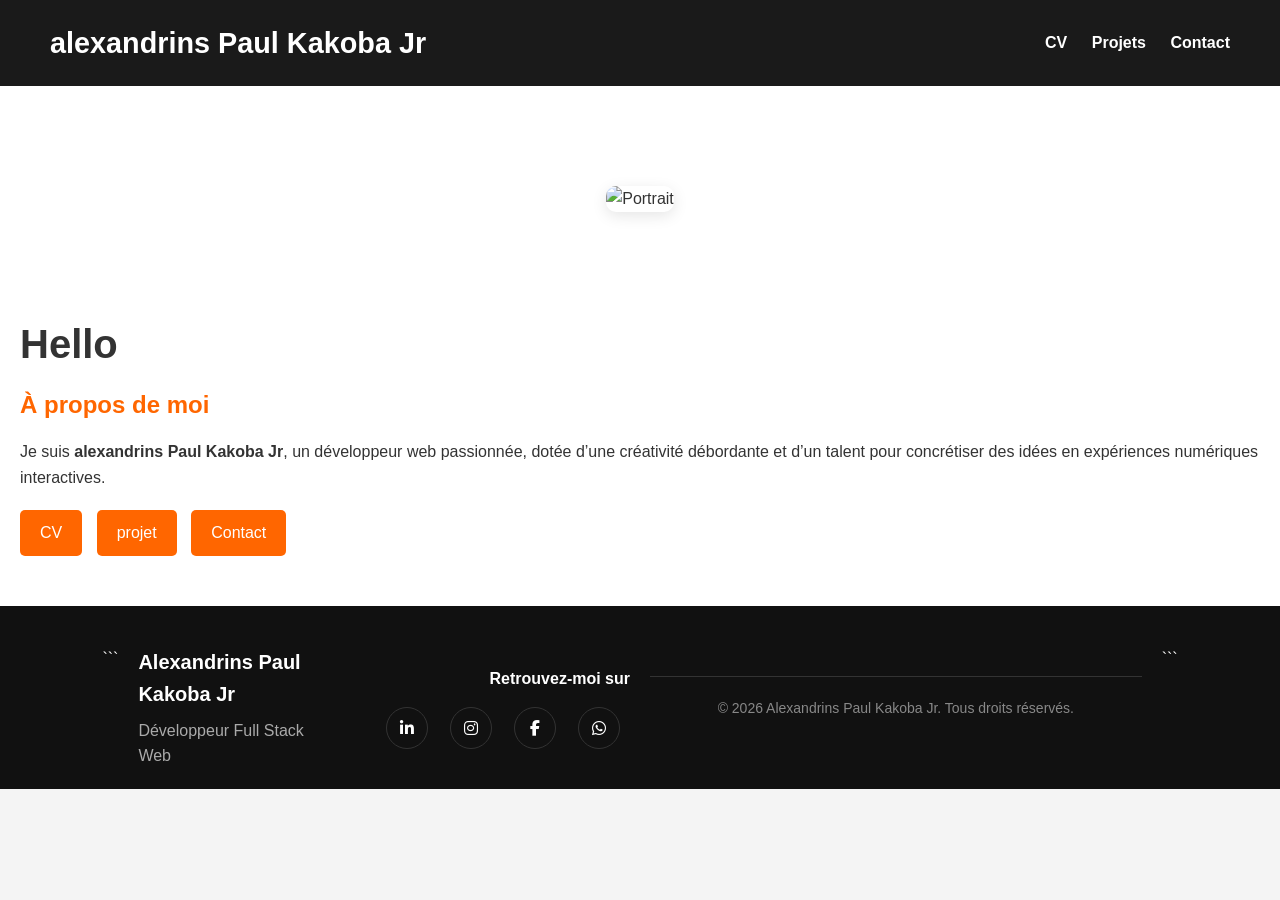
==== index.html @ 461849d7 "Ajout du CV, du header et de la photo" ====
<!DOCTYPE html>
<html lang="fr">
<head>
    <meta charset="UTF-8">
    <meta name="viewport" content="width=device-width, initial-scale=1.0">
    <title>Portfolio </title>
    <link rel="stylesheet" href="styles.css">
    <link rel="stylesheet" href="https://cdnjs.cloudflare.com/ajax/libs/font-awesome/6.5.0/css/all.min.css">
<link rel="stylesheet" href="https://cdnjs.cloudflare.com/ajax/libs/font-awesome/6.5.1/css/all.min.css">
  <link rel="preconnect" href="https://googleapis.com">
  <link rel="preconnect" href="https://gstatic.com" crossorigin>
  <link href="https://googleapis.com/css2?family=Playfair+Display:wght@700&family=Plus+Jakarta+Sans:wght@400;500;600;700&display=swap" rel="stylesheet">
</head>
<body>


    <!-- HEADER -->
    <header>
        <h2>alexandrins Paul Kakoba Jr</h2>

        <nav>
            <a href="cv.html">CV</a>
            <a href="projet.html">Projets</a>
            <a href="contact.html">Contact</a>
        </nav>
    </header>

    <!-- SECTION PRINCIPALE -->
    <section>
        
        <!-- PHOTO -->
        <section class="photo-section">
            <div class="photo">
                <img src="P.png" alt="Portrait">
            </div>
        </section>        

        <!-- TEXTE -->
        <div>
            <h1>Hello</h1>

            <h3>À propos de moi</h3>
            <p>
                Je suis <strong>alexandrins Paul Kakoba Jr</strong>, un développeur web passionnée,
                dotée d’une créativité débordante et d’un talent pour concrétiser des idées en
                expériences numériques interactives.
            </p>

            <!-- BOUTONS -->
            <div>
                <a href="cv.html">CV</a>
                <a href="projet.html">projet</a>
                <a href="contact.html">Contact</a>
            </div>
        </div>

    </section>

    <!-- FOOTER -->
    <footer class="footer">

```
<div class="footer-content">

    <div class="footer-brand">
        <h3>Alexandrins Paul Kakoba Jr</h3>
        <p>Développeur Full Stack Web</p>
    </div>

    <div class="footer-social">
        <p><strong>Retrouvez-moi sur</strong></p>

        <div class="social-links">

            <a href="https://www.linkedin.com/in/alexandrins-paul-kakoba-jr-7740b9365"
               target="_blank"
               rel="noopener noreferrer"
               aria-label="Profil LinkedIn">
                <i class="fab fa-linkedin-in"></i>
            </a>

            <a href="https://www.instagram.com/alexa_3867"
               target="_blank"
               rel="noopener noreferrer"
               aria-label="Profil Instagram">
                <i class="fab fa-instagram"></i>
            </a>

            <a href="https://www.facebook.com/alexandre.kakoba"
               target="_blank"
               rel="noopener noreferrer"
               aria-label="Profil Facebook">
                <i class="fab fa-facebook-f"></i>
            </a>

            <a href="https://wa.me/243973216322"
               target="_blank"
               rel="noopener noreferrer"
               aria-label="Me contacter sur WhatsApp">
                <i class="fab fa-whatsapp"></i>
            </a>

        </div>
    </div>

</div>

<div class="footer-bottom">
    <p>© 2026 Alexandrins Paul Kakoba Jr. Tous droits réservés.</p>
</div>
```

</footer>

<script src="script.js"></script>
</body>
</html>
---- styles.css ----
/* RESET DE BASE */
* {
    margin: 0;
    padding: 0;
    box-sizing: border-box;
    font-family: 'Arial', sans-serif;
}

/* BODY */
body {
    background-color: #f5f5f5;
    color: #333;
    line-height: 1.6;
}

/* HEADER */
header {
    background-color: #1a1a1a;
    color: #fff;
    padding: 20px 50px;
    display: flex;
    justify-content: space-between;
    align-items: center;
    flex-wrap: wrap;
}

header h2 {
    font-size: 1.8rem;
}

header nav a {
    color: #fff;
    text-decoration: none;
    margin-left: 20px;
    font-weight: bold;
    transition: color 0.3s;
}

header nav a:hover {
    color: #ff6600;
}

/* SECTION PRINCIPALE */
section {
    display: flex;
    flex-wrap: wrap;
    justify-content: center;
    align-items: center;
    padding: 50px 20px;
    gap: 50px;
    background-color: #fff;
}

section div img {
    max-width: 300px;
    border-radius: 10px;
    box-shadow: 0 4px 15px rgba(0,0,0,0.1);
}

section div h1 {
    font-size: 2.5rem;
    margin-bottom: 10px;
}

section div h3 {
    font-size: 1.5rem;
    margin-bottom: 15px;
    color: #ff6600;
}

section div p {
    font-size: 1rem;
    margin-bottom: 20px;
}

/* BOUTONS */
section div div a {
    display: inline-block;
    text-decoration: none;
    color: #fff;
    background-color: #ff6600;
    padding: 10px 20px;
    border-radius: 5px;
    margin-right: 10px;
    transition: background-color 0.3s;
}

section div div a:hover {
    background-color: #e65c00;
}

/* FOOTER */
footer {
    background-color: #1a1a1a;
    color: #fff;
    padding: 30px 50px;
    display: flex;
    flex-wrap: wrap;
    justify-content: space-between;
    gap: 20px;
}

footer div {
    flex: 1 1 200px;
}

footer p {
    margin-bottom: 10px;
}

footer a {
    color: #ff6600;
    text-decoration: none;
    margin-right: 10px;
    transition: color 0.3s;
}

footer a:hover {
    color: #fff;
}

.social-text {
    margin-top: 10px;
}

/* RESPONSIVE */
@media (max-width: 900px) {
    section {
        flex-direction: column;
        text-align: center;
    }

    header {
        flex-direction: column;
        align-items: flex-start;
    }

    header nav {
        margin-top: 10px;
    }

    footer {
        flex-direction: column;
        text-align: center;
    }

    footer div {
        flex: 1 1 100%;
    }
    
}
/* RESET DE BASE */
* {
    margin: 0;
    padding: 0;
    box-sizing: border-box;
    font-family: 'Arial', sans-serif;
}

/* BODY */
body {
    background-color: #f4f4f4;
    color: #333;
    line-height: 1.6;
}

/* MAIN ET SECTION CV */


main {
    display: flex;
    justify-content: center;
    padding: 40px 20px;
    background: #f5f5f5;
}

.cv {
    width: 100%;
    max-width: 1100px;
    background: #fff;
    padding: 40px;
    border-radius: 10px;
    box-shadow: 0 4px 20px rgba(0,0,0,.1);

    display: grid;
    grid-template-columns: 2fr 1fr;
    gap: 40px;
}

.cv h1{
    grid-column:1/3;
    text-align:center;
    color:#ff6600;
    font-size:2.5rem;
}

.education{
    grid-column:1/3;
}

.experiences{
    grid-column:1/3;
}

.competences{
    grid-column:1/3;
}

.centres d'intérêt{

}

.langues{
    
}

.cv h2{
    font-size:1.8rem;
    color:#222;
    border-bottom:2px solid #ff6600;
    padding-bottom:8px;
    margin-bottom:20px;
}

.cv ul{
    padding-left:20px;
}

.cv li{
    margin-bottom:12px;
    line-height:1.8;
    font-size:1rem;
}

@media (max-width:768px){

    .cv{
        grid-template-columns:1fr;
        padding:25px;
    }

    .cv h1,
    .education,
    .experiences,
    .competences,
    .centres,
    .langues{
        grid-column:1;
    }

    .cv h1{
        font-size:2rem;
    }

    .cv h2{
        font-size:1.5rem;
    }
}

/* ==========================
   SECTION CONTACT
========================== */
.contacts {
    padding: 60px 20px;
    display: flex;
    justify-content: center;
}

.contacts .container {
    display: flex;
    flex-wrap: wrap;
    max-width: 1000px;
    background-color: #fff;
    padding: 40px;
    border-radius: 10px;
    box-shadow: 0 4px 20px rgba(0,0,0,0.1);
    gap: 50px;
}

/* --------------------------
   CONTACT INFO
--------------------------- */
.contact-info {
    flex: 1 1 300px;
}

.contact-info h1 {
    font-size: 2rem;
    margin-bottom: 20px;
    color: #ff6600;
}

.contact-info p {
    margin-bottom: 10px;
    font-size: 1rem;
}

/* --------------------------
   FORMULAIRE DE CONTACT
--------------------------- */
.contact-form {
    flex: 1 1 300px;
}

.contact-form h2 {
    font-size: 1.8rem;
    margin-bottom: 20px;
    color: #1a1a1a;
}

.contact-form form {
    display: flex;
    flex-direction: column;
}

.contact-form label {
    margin-bottom: 5px;
    font-weight: bold;
}

.contact-form input,
.contact-form textarea {
    padding: 10px;
    margin-bottom: 15px;
    border: 1px solid #ccc;
    border-radius: 5px;
    font-size: 1rem;
    transition: border-color 0.3s;
}

.contact-form input:focus,
.contact-form textarea:focus {
    border-color: #ff6600;
    outline: none;
}

.contact-form button {
    background-color: #ff6600;
    color: #fff;
    padding: 12px;
    border: none;
    border-radius: 5px;
    font-size: 1rem;
    cursor: pointer;
    transition: background-color 0.3s;
}

.contact-form button:hover {
    background-color: #e65c00;
}

/* ==========================
   FOOTER
========================== */
footer {
    background-color: #1a1a1a;
    color: #fff;
    padding: 30px 50px;
    display: flex;
    flex-wrap: wrap;
    justify-content: space-between;
    gap: 20px;
}

.footer-social {
    flex: 1 1 300px;
}

.footer-social p {
    margin-bottom: 10px;
    font-weight: bold;
}

.footer-social .socials a {
    margin-right: 10px;
    display: inline-block;
}

.footer-social .socials img {
    width: 30px;
    height: 30px;
    transition: transform 0.3s;
}

.footer-social .socials img:hover {
    transform: scale(1.2);
}

.footer-copy {
    flex: 1 1 300px;
    display: flex;
    align-items: center;
    justify-content: flex-end;
}

/* ==========================
   RESPONSIVE
========================== */
@media (max-width: 900px) {
    .contacts .container {
        flex-direction: column;
        align-items: center;
    }

    .footer-copy {
        justify-content: center;
        margin-top: 20px;
    }
}
/* ==========================
   RESET ET BASE
========================== */
* {
    margin: 0;
    padding: 0;
    box-sizing: border-box;
    font-family: 'Arial', sans-serif;
}

body {
    background-color: #f4f4f4;
    color: #333;
    line-height: 1.6;
}

/* ==========================
   RESET ET BASE
========================== */
* {
    margin: 0;
    padding: 0;
    box-sizing: border-box;
    font-family: 'Arial', sans-serif;
}

body {
    background-color: #f4f4f4;
    color: #333;
    line-height: 1.6;
}

/* ==========================
   HEADER
========================== */
.header {
    display: flex;
    justify-content: space-between;
    align-items: center;
    padding: 20px 50px;
    background-color: #1a1a1a;
}

.header .logo a {
    text-decoration: none;
    color: #fff;
    font-size: 1.5rem;
    font-weight: bold;
}

.nav-bar {
    position: relative;
}

.nav-list {
    list-style: none;
    display: flex;
    gap: 20px;
}

.nav-list li a {
    text-decoration: none;
    color: #fff;
    font-weight: bold;
    transition: color 0.3s;
}

.nav-list li a:hover {
    color: #ff6600;
}

/* Hamburger menu pour mobile */
.hamburger {
    display: none;
    cursor: pointer;
}

.hamburger img {
    width: 30px;
}

/* ==========================
   SECTION PROJETS
========================== */
.projets {
    padding: 60px 20px;
    max-width: 1200px;
    margin: 0 auto;
}

.projets h1 {
    text-align: center;
    font-size: 2.5rem;
    color: #ff6600;
    margin-bottom: 40px;
}

/* CARTES PROJETS */
.projet-card {
    display: flex;
    background-color: #fff;
    margin-bottom: 40px;
    border-radius: 10px;
    overflow: hidden;
    box-shadow: 0 4px 20px rgba(0,0,0,0.1);
    transition: transform 0.3s;
}

.projet-card:hover {
    transform: translateY(-5px);
}

.projet-card img {
    width: 300px;
    object-fit: cover;
}

.projet-content {
    padding: 20px 30px;
    flex: 1;
}

.projet-content h2 {
    color: #1a1a1a;
    font-size: 1.8rem;
    margin-bottom: 15px;
}

.projet-content p {
    margin-bottom: 10px;
    font-size: 1rem;
    line-height: 1.5;
}

/* ==========================
   RESPONSIVE
========================== */
@media (max-width: 1024px) {
    .projet-card {
        flex-direction: column;
    }

    .projet-card img {
        width: 100%;
        height: auto;
    }
}

@media (max-width: 768px) {
    .header {
        flex-direction: column;
        align-items: flex-start;
    }

    .nav-list {
        flex-direction: column;
        display: none;
        width: 100%;
        margin-top: 10px;
    }

    #hamburger:checked + .hamburger + .nav-list {
        display: flex;
    }

    .hamburger {
        display: block;
    }
    .education {
        background-color: black;
}
}
/* ==========================================
   GRANDES TABLETTES ET PETITS PC
========================================== */
@media screen and (max-width: 1024px) {

    header,
    .header {
        padding: 20px;
    }

    section {
        gap: 30px;
        padding: 40px 20px;
    }

    .cv {
        max-width: 100%;
        padding: 30px;
    }

    .contacts .container {
        flex-direction: column;
    }

    .projet-card {
        flex-direction: column;
    }

    .projet-card img {
        width: 100%;
        height: auto;
    }

    footer {
        padding: 25px;
    }
}

/* ==========================================
   TABLETTES
========================================== */
@media screen and (max-width: 768px) {

    header,
    .header {
        flex-direction: column;
        align-items: center;
        text-align: center;
        padding: 20px;
    }

    header nav,
    .nav-list {
        display: flex;
        flex-direction: column;
        width: 100%;
        gap: 15px;
        margin-top: 20px;
    }

    header nav a {
        margin-left: 0;
    }

    section {
        flex-direction: column;
        text-align: center;
    }

    section img {
        width: 100%;
        max-width: 280px;
    }

    section h1 {
        font-size: 2rem;
    }

    section h3 {
        font-size: 1.3rem;
    }

    .cv {
        display: block;
        padding: 25px;
    }

    .cv h1 {
        font-size: 2rem;
    }

    .cv h2 {
        font-size: 1.5rem;
    }

    .contact-info,
    .contact-form {
        width: 100%;
    }

    .contact-form input,
    .contact-form textarea,
    .contact-form button {
        width: 100%;
    }

    .projet-content {
        padding: 20px;
    }

    footer {
        flex-direction: column;
        text-align: center;
    }

    .footer-copy {
        justify-content: center;
    }
}

/* ==========================================
   SMARTPHONES
========================================== */
@media screen and (max-width: 576px) {

    body {
        font-size: 15px;
    }

    header,
    .header {
        padding: 15px;
    }

    header h2,
    .logo a {
        font-size: 1.4rem;
    }

    section {
        padding: 25px 15px;
    }

    section h1 {
        font-size: 1.8rem;
    }

    section h3 {
        font-size: 1.2rem;
    }

    section p {
        font-size: .95rem;
    }

    section img {
        max-width: 230px;
    }

    section div div {
        display: flex;
        flex-direction: column;
        gap: 15px;
    }

    section div div a {
        width: 100%;
        text-align: center;
        margin-right: 0;
    }

    .cv {
        padding: 20px;
    }

    .cv h1 {
        font-size: 1.8rem;
    }

    .cv h2 {
        font-size: 1.3rem;
    }

    .cv li {
        font-size: .95rem;
    }

    .contact-info h1 {
        font-size: 1.7rem;
    }

    .contact-form h2 {
        font-size: 1.5rem;
    }

    .projets h1 {
        font-size: 2rem;
    }

    .projet-content h2 {
        font-size: 1.4rem;
    }

    .projet-content p {
        font-size: .95rem;
    }

    footer {
        padding: 20px;
    }

    footer div {
        width: 100%;
    }

    .footer-social .socials {
        display: flex;
        justify-content: center;
        flex-wrap: wrap;
        gap: 10px;
    }
}

/* ==========================================
   TRES PETITS ECRANS
========================================== */
@media screen and (max-width: 360px) {

    header h2,
    .logo a {
        font-size: 1.2rem;
    }

    section h1,
    .cv h1,
    .projets h1 {
        font-size: 1.5rem;
    }

    section img {
        max-width: 180px;
    }

    .cv {
        padding: 15px;
    }

    .contact-form input,
    .contact-form textarea,
    .contact-form button {
        font-size: .9rem;
    }
}

.footer {
padding: 40px 8% 20px;
background: #111;
color: #fff;
}

.footer-content {
display: flex;
justify-content: space-between;
align-items: center;
gap: 30px;
max-width: 1200px;
margin: 0 auto;
}

.footer-brand h3 {
margin-bottom: 8px;
font-size: 20px;
}

.footer-brand p {
margin: 0;
color: #aaa;
}

.footer-social {
text-align: right;
}

.footer-social p {
margin-bottom: 15px;
}

.social-links {
display: flex;
justify-content: flex-end;
gap: 12px;
}

.social-links a {
width: 42px;
height: 42px;
display: flex;
align-items: center;
justify-content: center;
border: 1px solid #333;
border-radius: 50%;
color: #fff;
text-decoration: none;
transition: 0.3s ease;
}

.social-links a:hover {
transform: translateY(-3px);
border-color: #fff;
}

.footer-bottom {
max-width: 1200px;
margin: 30px auto 0;
padding-top: 20px;
border-top: 1px solid #333;
text-align: center;
}

.footer-bottom p {
margin: 0;
color: #888;
font-size: 14px;
}

@media (max-width: 768px) {
.footer-content {
flex-direction: column;
text-align: center;
}

```
.footer-social {
    text-align: center;
}

.social-links {
    justify-content: center;
}
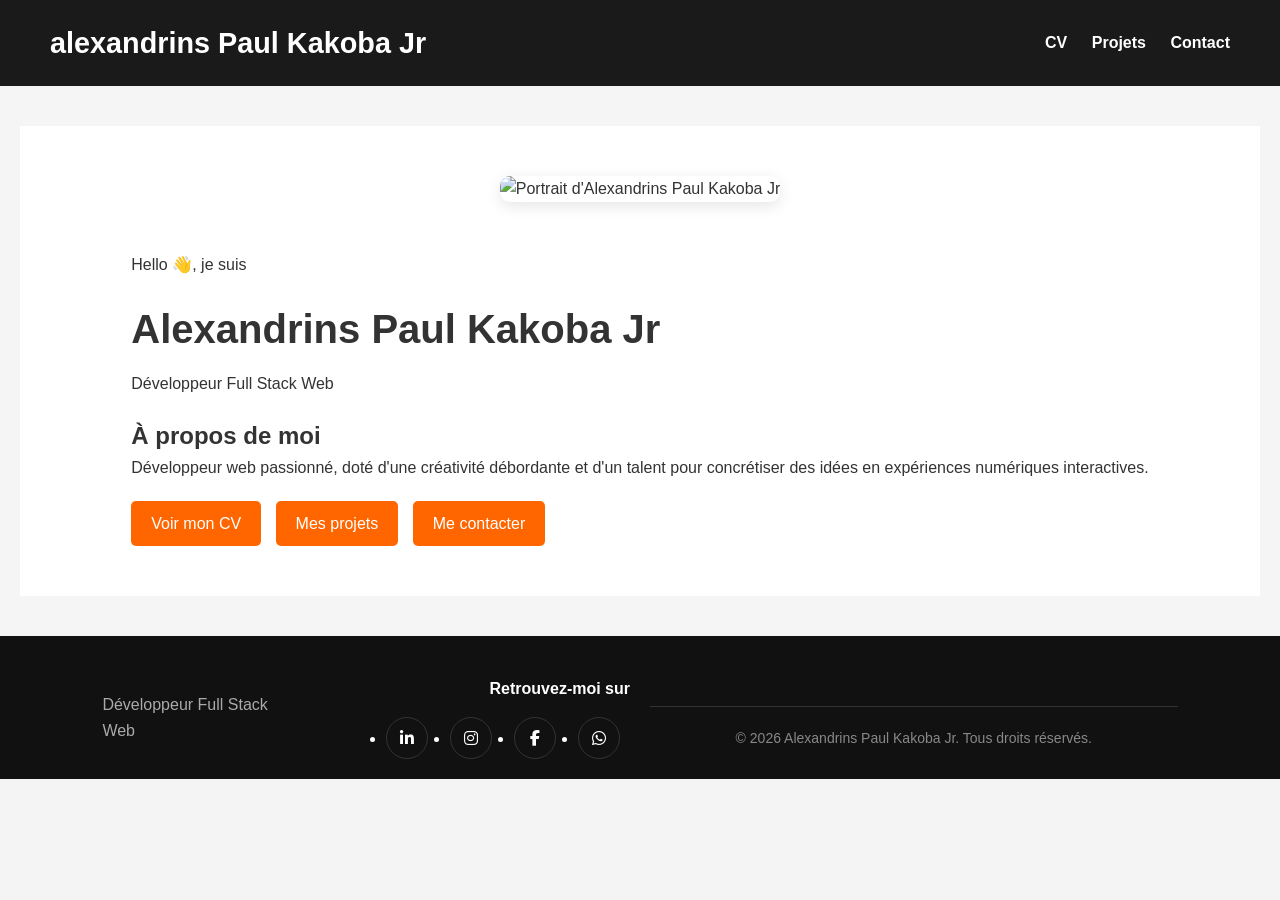
==== commit 82f2ef89: "refactor: améliore la structure HTML, le SEO et l'accessibilité des pages" ====
--- a/index.html
+++ b/index.html
@@ -3,115 +3,136 @@
 <head>
     <meta charset="UTF-8">
     <meta name="viewport" content="width=device-width, initial-scale=1.0">
-    <title>Portfolio </title>
+    <title>Alexandrins Paul Kakoba Jr | Développeur Full Stack Web</title>
+    <meta name="description" content="Portfolio d'Alexandrins Paul Kakoba Jr, développeur Full Stack Web en RDC : applications web, bases de données et solutions utilisant l'intelligence artificielle.">
+    <!-- Partage réseaux sociaux (Open Graph) -->
+    <meta property="og:type" content="website">
+    <meta property="og:title" content="Alexandrins Paul Kakoba Jr | Développeur Full Stack Web">
+    <meta property="og:description" content="Découvrez mon CV, mes projets et comment me contacter.">
+    <!-- Polices Google : préconnexion aux bons domaines -->
+    <link rel="preconnect" href="https://fonts.googleapis.com">
+    <link rel="preconnect" href="https://fonts.gstatic.com" crossorigin>
+    <link href="https://fonts.googleapis.com/css2?family=Playfair+Display:wght@700&family=Plus+Jakarta+Sans:wght@400;500;600;700&display=swap" rel="stylesheet">
+
+    <!-- Font Awesome (une seule version) -->
+    <link rel="stylesheet" href="https://cdnjs.cloudflare.com/ajax/libs/font-awesome/6.5.1/css/all.min.css">
+
+    <!-- Ton CSS en dernier pour pouvoir surcharger les bibliothèques -->
     <link rel="stylesheet" href="styles.css">
-    <link rel="stylesheet" href="https://cdnjs.cloudflare.com/ajax/libs/font-awesome/6.5.0/css/all.min.css">
-<link rel="stylesheet" href="https://cdnjs.cloudflare.com/ajax/libs/font-awesome/6.5.1/css/all.min.css">
-  <link rel="preconnect" href="https://googleapis.com">
-  <link rel="preconnect" href="https://gstatic.com" crossorigin>
-  <link href="https://googleapis.com/css2?family=Playfair+Display:wght@700&family=Plus+Jakarta+Sans:wght@400;500;600;700&display=swap" rel="stylesheet">
+
+    <script src="script.js" defer></script>
 </head>
 <body>
 
+    
 
     <!-- HEADER -->
     <header>
         <h2>alexandrins Paul Kakoba Jr</h2>
+        
 
-        <nav>
+        <nav aria-label="Navigation principale">
             <a href="cv.html">CV</a>
             <a href="projet.html">Projets</a>
             <a href="contact.html">Contact</a>
         </nav>
     </header>
 
-    <!-- SECTION PRINCIPALE -->
-    <section>
-        
-        <!-- PHOTO -->
-        <section class="photo-section">
-            <div class="photo">
-                <img src="P.png" alt="Portrait">
+    <!-- CONTENU PRINCIPAL -->
+    <main id="contenu">
+        <section class="hero" aria-labelledby="titre-principal">
+
+            <!-- PHOTO -->
+            <div class="photo-section">
+                <div class="photo">
+                    <!-- Remplace width/height par les dimensions réelles de P.png -->
+                    <img src="P.png"
+                         alt="Portrait d'Alexandrins Paul Kakoba Jr"
+                         width="400"
+                         height="400"
+                         fetchpriority="high">
+                </div>
             </div>
-        </section>        
 
-        <!-- TEXTE -->
-        <div>
-            <h1>Hello</h1>
+            <!-- TEXTE -->
+            <div class="hero-text">
+                <p class="hero-greeting">Hello 👋, je suis</p>
+                <h1 id="titre-principal">Alexandrins Paul Kakoba Jr</h1>
+                <p class="hero-role">Développeur Full Stack Web</p>
 
-            <h3>À propos de moi</h3>
-            <p>
-                Je suis <strong>alexandrins Paul Kakoba Jr</strong>, un développeur web passionnée,
-                dotée d’une créativité débordante et d’un talent pour concrétiser des idées en
-                expériences numériques interactives.
-            </p>
+                <h2>À propos de moi</h2>
+                <p>
+                    Développeur web passionné, doté d'une créativité débordante et d'un talent
+                    pour concrétiser des idées en expériences numériques interactives.
+                </p>
 
-            <!-- BOUTONS -->
-            <div>
-                <a href="cv.html">CV</a>
-                <a href="projet.html">projet</a>
-                <a href="contact.html">Contact</a>
+                <!-- BOUTONS -->
+                <div class="hero-actions">
+                    <a href="cv.html" class="btn btn-primary">Voir mon CV</a>
+                    <a href="projet.html" class="btn btn-secondary">Mes projets</a>
+                    <a href="contact.html" class="btn btn-secondary">Me contacter</a>
+                </div>
             </div>
-        </div>
 
-    </section>
+        </section>
+    </main>
 
     <!-- FOOTER -->
     <footer class="footer">
 
-```
-<div class="footer-content">
+        <div class="footer-content">
 
-    <div class="footer-brand">
-        <h3>Alexandrins Paul Kakoba Jr</h3>
-        <p>Développeur Full Stack Web</p>
-    </div>
+            <div class="footer-brand">
+               
+                <p>Développeur Full Stack Web</p>
+            </div>
 
-    <div class="footer-social">
-        <p><strong>Retrouvez-moi sur</strong></p>
+            <div class="footer-social">
+                <p><strong>Retrouvez-moi sur</strong></p>
 
-        <div class="social-links">
-
-            <a href="https://www.linkedin.com/in/alexandrins-paul-kakoba-jr-7740b9365"
-               target="_blank"
-               rel="noopener noreferrer"
-               aria-label="Profil LinkedIn">
-                <i class="fab fa-linkedin-in"></i>
-            </a>
-
-            <a href="https://www.instagram.com/alexa_3867"
-               target="_blank"
-               rel="noopener noreferrer"
-               aria-label="Profil Instagram">
-                <i class="fab fa-instagram"></i>
-            </a>
-
-            <a href="https://www.facebook.com/alexandre.kakoba"
-               target="_blank"
-               rel="noopener noreferrer"
-               aria-label="Profil Facebook">
-                <i class="fab fa-facebook-f"></i>
-            </a>
-
-            <a href="https://wa.me/243973216322"
-               target="_blank"
-               rel="noopener noreferrer"
-               aria-label="Me contacter sur WhatsApp">
-                <i class="fab fa-whatsapp"></i>
-            </a>
+                <ul class="social-links">
+                    <li>
+                        <a href="https://www.linkedin.com/in/alexandrins-paul-kakoba-jr-7740b9365"
+                           target="_blank"
+                           rel="noopener noreferrer"
+                           aria-label="Profil LinkedIn">
+                            <i class="fab fa-linkedin-in" aria-hidden="true"></i>
+                        </a>
+                    </li>
+                    <li>
+                        <a href="https://www.instagram.com/alexa_3867"
+                           target="_blank"
+                           rel="noopener noreferrer"
+                           aria-label="Profil Instagram">
+                            <i class="fab fa-instagram" aria-hidden="true"></i>
+                        </a>
+                    </li>
+                    <li>
+                        <a href="https://www.facebook.com/alexandre.kakoba"
+                           target="_blank"
+                           rel="noopener noreferrer"
+                           aria-label="Profil Facebook">
+                            <i class="fab fa-facebook-f" aria-hidden="true"></i>
+                        </a>
+                    </li>
+                    <li>
+                        <a href="https://wa.me/243973216322"
+                           target="_blank"
+                           rel="noopener noreferrer"
+                           aria-label="Me contacter sur WhatsApp">
+                            <i class="fab fa-whatsapp" aria-hidden="true"></i>
+                        </a>
+                    </li>
+                </ul>
+            </div>
 
         </div>
-    </div>
 
-</div>
+        <div class="footer-bottom">
+            <p>© 2026 Alexandrins Paul Kakoba Jr. Tous droits réservés.</p>
+        </div>
 
-<div class="footer-bottom">
-    <p>© 2026 Alexandrins Paul Kakoba Jr. Tous droits réservés.</p>
-</div>
-```
+    </footer>
 
-</footer>
-
-<script src="script.js"></script>
 </body>
-</html>
+</html>
--- a/styles.css
+++ b/styles.css
@@ -910,7 +910,7 @@
 text-align: center;
 }
 
-```
+`
 .footer-social {
     text-align: center;
 }
@@ -918,3 +918,16 @@
 .social-links {
     justify-content: center;
 }
+}
+
+
+
+
+
+
+
+
+
+
+
+
